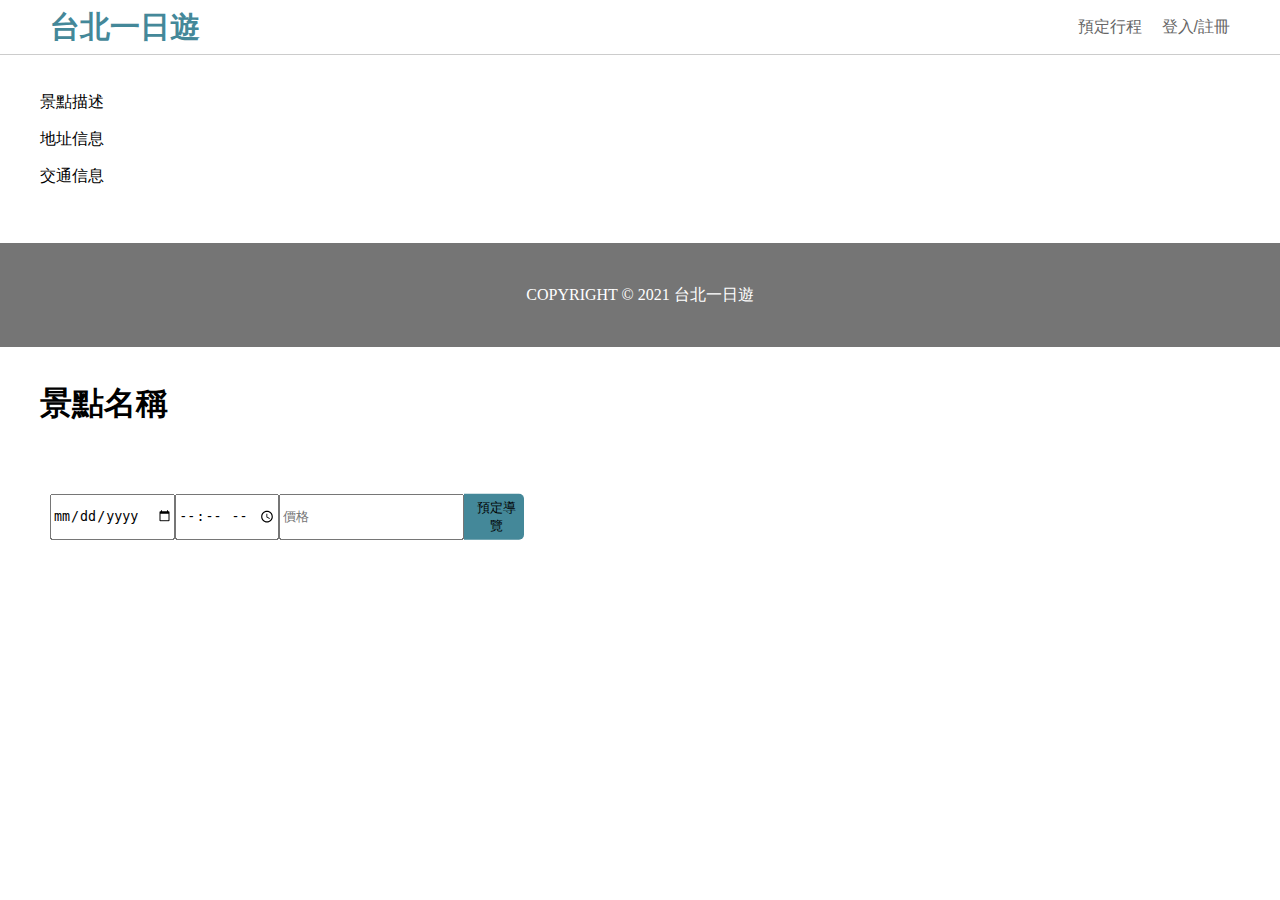
==== static/attraction copy.html @ 4d4f7e8d "Ｗeek3_1" ====
<!DOCTYPE html>
<html lang="en">
  <head>
    <meta charset="UTF-8" />
    <meta name="viewport" content="width=device-width, initial-scale=1.0" />
    <title>Attraction</title>
    <link rel="stylesheet" href="/static/CSS/styles.css" />
    <!-- 連結外部CSS檔案，用於樣式設定 -->
  </head>
  <body>
    <!-- 導航欄開始 -->
    <div class="navbar-wrapper">
      <div class="navbar">
        <a href="/" class="navbar-logo">台北一日遊</a>
        <div class="navbar-menu" id="navbarMenu">
          <a href="#Item1">預定行程</a>
          <a href="#Item2">登入/註冊</a>
        </div>
      </div>
    </div>
    <!-- 導航欄結束 -->

    <!-- 歡迎文本開始 -->
    <div class="welcome_attraction">
      <img src="IMAGE_URL" alt="Attraction Image" class="welcome-image" />
      <div class="welcome-center-content">
        <h1 id="attraction-name">景點名稱</h1>
        <h2 id="attraction-category-mrt">捷運站名 / Category</h2>
        <form id="booking-form">
          <input type="date" required />
          <input type="time" required />
          <input type="number" placeholder="價格" readonly />
          <button type="submit">預定導覽</button>
        </form>
      </div>
    </div>
    <!-- 歡迎文本結束 -->

    <!-- 主內容區開始 -->
    <hr />
    <!-- 灰色分隔線 -->

    <div class="main-content">
      <p id="attraction-description">景點描述</p>
      <p id="attraction-address">地址信息</p>
      <p id="attraction-transport">交通信息</p>
    </div>
    <!-- 主內容區結束 -->

    <!-- copyright開始 -->
    <div class="copyright">COPYRIGHT © 2021 台北一日遊</div>
    <!-- copyright結束 -->

    <script src="/static/js/script_attraction.js"></script>
    <!-- 引入外部JavaScript文件 -->
  </body>
</html>
---- static/CSS/styles.css ----
/* 瀏覽器的預設樣式有margin
    可以在CSS中為 <body> 標籤設定 margin: 0; 來移除這些邊距。
############################################################# */

html,
body {
  margin: 0;
  padding: 0;
}

/* 文本樣式 */
/* 共通的文本樣式 */
.text-bold {
  font-weight: bold;
}

.text-20px {
  font-size: 20px;
}

.text-40px {
  font-size: 40px;
}

/* 導航欄樣式
############################################################# */
.navbar-wrapper {
  position: fixed; /* 固定位置 */
  top: 0; /* 與頂部距離為 0 */
  left: 0; /* 從左邊開始 */
  width: 100%; /* 寬度佔據整個屏幕 */
  height: 54px; /* 高度固定 */
  background-color: #ffffff; /* 設定背景色 */
  z-index: 1000; /* 層次高於一般內容 */
  border-bottom: 1px solid #cccccc; /* 添加一條灰色底線 */
}

.navbar {
  position: fixed; /* 固定位置 */
  left: 50%; /* 左側設為50% */
  transform: translateX(-50%); /* X軸偏移-50%，確保準確居中 */
  display: flex; /* 使用 Flexbox 顯示彈性容器 */
  justify-content: space-between; /* 在容器內的元素間均勻分布空間 */
  background-color: #ffffff; /* 設定背景色 */
  overflow: hidden; /* 隱藏溢出部分 */
  align-items: center;
  position: fixed; /* 定位方式為固定位置 */
  top: 0; /* 與頂部距離為 0 */
  width: 100%; /* 寬度佔據整個屏幕 */
  max-width: 1200px; /* 最大寬度為1200px */
  height: 54px; /* 設定高度為 54px */
  margin: 0 auto; /* 水平邊距自動，使導覽列水平居中 */
  box-sizing: border-box; /* 盒模型設定 */
}

.navbar-logo {
  width: 150px; /* 固定寬度 */
  height: 34px; /* 固定高度 */
  font-family: "Noto Sans TC", sans-serif; /* 設定字體 */
  font-size: 30px; /* 設定字體大小 */
  font-weight: 700; /* 字體粗細，對應 weight 為 700 (Bold) */
  line-height: 34px; /* 行高 */
  text-align: left; /* 左對齊 */
  display: block; /* 使元素為塊級元素，可獨占一行 */
  padding: 0 10px; /* 左右內邊距，根據需要調整 */
}

.navbar a {
  font-family: "Noto Sans TC", sans-serif;
  font-size: 30px;
  font-weight: 700;
  line-height: 34px;
  color: #448899;
  width: 150px; /* 固定寬度 */
  height: 34px; /* 固定高度 */
  display: block;
  text-align: center;
  text-decoration: none; /* 移除文字下劃線 */
  text-align: center; /* 文字居中對齊 */
}

.navbar a:hover {
  background-color: #ddd; /* 滑鼠懸停時的背景色 */
  color: black; /* 文字顏色變為黑色 */
}

.navbar-menu {
  height: 34px; /* 固定高度 */
  display: flex; /* 使用Flex布局 */
  justify-content: space-between; /* 內部元素間距均勻分布 */
  width: auto; /* 寬度自適應內部內容 */
}

.navbar-menu a {
  color: #666666; /* 文字顏色為黑色 */
  font-size: 16px;
  font-weight: 500;
  line-height: 13.3px;
  text-align: left;
  text-decoration: none; /* 移除文字下劃線 */
  text-align: center; /* 文字居中對齊 */
  width: auto; /* 或者給一個固定值，看情況調整 */
  padding: 10px 10px; /* 上下padding為10px */
  display: block; /* 塊狀元素，占滿可用空間 */
  text-decoration: none; /* 移除底線 */
}

/* 歡迎文本樣式 
############################################################# */

.welcome {
  position: relative; /* 相對定位，用於定位內部元素 */
  height: 320px; /* 固定高度 */
  width: 100%; /* 寬度根據螢幕寬度變動 */
  background-image: url("/static/images/welcome.png"); /* 設定背景圖片 */
  background-size: cover; /* 覆蓋整個容器，保持原始比例 */
  background-position: top left; /* 背景圖片置中置上 */
  display: flex; /* 使用 Flexbox 以便於對內部文字進行排列 */
  align-items: center; /* 垂直置中 */
  justify-content: center; /* 水平置中 */
  color: white; /* 文字顏色設為白色 */
  overflow: hidden; /* 隱藏超出部分，用於裁剪 */
  margin-top: 54px; /* 上邊距為54px */
}

.welcome-center-content {
  position: absolute;
  top: 50%;
  left: 50%;
  transform: translate(-50%, -50%);
  width: 100%; /* 或其他適合的寬度 */
  max-width: 1200px; /* 不超過背景圖片的最大寬度 */
}

.welcome-center-content h2 {
  width: 100%; /* 寬度填滿父容器 */
  font-family: "Noto Sans TC";
  font-size: 28px;
  font-weight: 700;
  line-height: 24px;
  color: #ffffff; /* 白色文字 */
  margin-bottom: 20px; /* 與下方元素的間距 */
  padding-left: 10px;
}

.welcome-center-content p {
  font-family: "Noto Sans TC";
  font-size: 16px;
  line-height: 20px;
  color: #ffffff; /* 白色文字 */
  margin-bottom: 20px; /* 與下方元素的間距 */
  padding-left: 10px;
}

.welcome-center-content form {
  display: flex;
  gap: 0px; /* 搜索框與按鈕間的間隔 */
  padding-left: 10px;
}

.welcome-center-content input[type="text"] {
  width: 400px; /* 設定寬度為 400px */
  height: 46px; /* 設定高度為 46px */
  padding: 0 10px; /* 內部左右留空間 */
  border: none; /* 取消邊框 */
  outline: none; /* 點擊時無輪廓 */
  padding-left: 10px;
  border-radius: 5px 0 0 5px; /* 只在左侧设置圆角 */
  font-size: 16px;
}

.welcome-center-content button {
  width: 60px; /* 按鈕寬度為 60px */
  height: 46px; /* 按鈕高度為 46px */
  background-color: #448899; /* 按鈕背景顏色 */
  border: none; /* 取消邊框 */
  display: flex;
  justify-content: center;
  align-items: center;
  cursor: pointer; /* 鼠標樣式為指針 */
  border-radius: 0 5px 5px 0; /* 只在右側設置圓角 */
  padding-left: 10px;
}

.welcome-center-content button img {
  width: 30px; /* 圖標大小 */
  height: 30px;
}

/* mrt樣式
############################################################# */

.mrt-stations-wrapper {
  max-width: 1200px;
  width: 100%;
  height: auto; /* 這裡使用 auto 以適應內部高度 */
  margin: 0 auto;
  display: flex;
  justify-content: center;
  align-items: center;
  box-sizing: border-box;
  background: #ffffff;
}

.mrt-stations {
  display: flex;
  overflow-x: scroll; /* 允許水平滾動 */
  white-space: nowrap; /* 防止換行 單行顯示 */
  max-width: 100%;
  flex-grow: 1; /* 允許元素填充剩餘空間 */
  height: 50px;
  padding: 0 10px 20px 10px; /* 上0px，左右10px，下20px */

  align-items: center; /* 垂直居中 */
  overflow: hidden; /* 隱藏滾動條 */
  scroll-behavior: smooth; /* 添加平滑滾動效果 */
}

.mrt-station {
  cursor: pointer;
  align-items: center; /* 垂直居中 */
  margin-right: 10px;
  flex: 0 0 auto;
  padding: 5px 15px;
  margin-right: 10px; /* 根據需要調整間距 */
  background-color: #ffffff;
  color: #666666; /* 文字顏色為灰 */
  border-radius: 5px; /* 圓角邊框 */
  font-family: "Noto Sans TC", sans-serif;
  font-size: 16px;
  line-height: 24px;
  text-align: center;
  cursor: pointer;
  transition: background-color 0.3s ease; /* 背景色平滑過度 */
  transition: transform 0.3s ease-out; /* 添加過度效果使元素變形更平滑 */
}

.mrt-station:hover,
.mrt-station:active {
  background-color: #ffffff;
  color: #000000; /* 鼠標懸停或者點擊的顏色變為黑色 */
}

.arrow {
  cursor: pointer;
  top: 0; /* 置頂 */
  user-select: none;
  width: 47px;
  height: 50px;
  display: flex;
}

.arrow img {
  width: 32px;
  height: 32px;
  opacity: 0.5; /* 未懸停時的透明度為 50% */
  transition: opacity 0.3s ease; /* 平滑過渡效果 */
  vertical-align: top; /* 讓圖片對齊頂部 */
}

.arrow:hover img {
  opacity: 1; /* 懸停時恢復原始透明度，顯示為原始黑色 */
}
.arrow.right {
  padding: 9px 15px 9px 0px;
}

.arrow.right img {
  transform: scaleX(-1);
}

.arrow.left {
  padding: 9px 0px 9px 15px;
}

/* attraction樣式
############################################################# */

/* 景點卡片 */
.attraction-card {
  border-radius: 5px;
  border: 1px solid #ccc;
  box-shadow: 0 2px 5px rgba(0, 0, 0, 0.1);
  overflow: hidden; /* 隐藏溢出的内容 */
  position: relative;
  background-color: #ffffff;
}

.image-overlay-wrapper {
  position: relative;
  width: 100%; /* 容器寬度和父元件一樣 */
  height: 197px; /* 根據圖片容器的高度設定 */
}

.attraction-image-container {
  width: 100%;
  height: 197px; /* 高度固定為197px */
  overflow: hidden;
  position: relative;
  display: flex;
  justify-content: center;
  align-items: center;
  position: absolute;
  top: 0;
  left: 0;
  right: 0;
  bottom: 0;
  display: flex;
  overflow: hidden;
}

.attraction-image {
  width: auto;
  height: 100%; /* 確保圖片高度始終填滿容器 */
  min-width: 100%; /* 確保圖片最小寬度至少與容器一樣寬 */
  object-fit: cover; /* 圖片保持寬高比 */
  object-position: center; /* 圖片始終居中 */
}

.overlay {
  position: absolute;
  width: 100%;
  height: 40px;
  background-color: rgba(0, 0, 0, 0.5);
  color: white;
  display: flex;
  align-items: center;
  justify-content: center;
  position: absolute; /* 絕對定位 */
  bottom: 0; /* 定位到容器底部 */
  left: 0; /* 定位到容器左邊 */
  width: 100%; /* 擴展到整個容器寬度 */
  padding: 10px; /* 適當的內邊距 */
  box-sizing: border-box; /* 盒模型設定 */
  left: 0;
}

.attraction-name-overlay {
  text-align: center; /* 文本居中對齊 */
  font-size: 16px; /* 字體大小 */
  font-weight: bold; /* 粗體 */
  white-space: nowrap; /* 不換行 */
  overflow: hidden; /* 隱藏溢出的內容 */
  text-overflow: ellipsis; /* 顯示省略符號 */
  width: 100%; /* 寬度設定為 100%，確保滿足容器寬度 */
}

.attraction-info {
  display: flex;
  justify-content: space-between;
  background-color: #fff;
  padding: 10px;
}

/* 文字樣式 */
.attraction-info p {
  margin: 0; /* 移除邊距 */
  font-size: 16px; /* 字體大小 */
  line-height: 20px; /* 行高 */
  color: #333; /* 字體顏色 */
  display: flex;
  justify-content: space-between; /* 兩端對齊 */
  padding: 10px;
  background-color: #fff;
  border-radius: 0 0 5px 5px; /* 下方圓角 */
}

.attraction-name-overlay {
  text-align: left; /* 文本向左對齊 */
  width: 100%; /* 讓容器填滿 .overlay */
}

.attraction-category,
.attraction-mrt {
  color: #555;
  margin-bottom: 5px;
}

.attraction-name {
  font-size: 18px;
  font-weight: bold;
  margin-bottom: 10px;
}

.attraction-mrt {
  flex-grow: 1; /* 捷運站資訊向左對齊 */
  text-align: left;
  font-size: 14px;
  color: #555;
}

.attraction-category {
  flex-grow: 1; /* 類別資訊向右對齊 */
  text-align: right;
  font-size: 14px;
  color: #555;
}

.attraction-link,
.attraction-link:visited {
  /* 直接目標 <a> 標籤 */
  text-decoration: none; /* 移除連結底線 */
  color: inherit; /* 繼承父元素的文字顏色，保持顏色一致 */
}

/* 版權信息樣式 */
.copyright {
  width: 100%; /* 設定寬度為螢幕寬度 */
  height: 104px; /* 固定高度 */
  background-color: #757575; /* 底色 */
  color: white; /* 文字顏色為白色 */
  text-align: center; /* 文字置中 */
  display: flex; /* 使用Flexbox布局 */
  justify-content: center; /* 水平居中 */
  align-items: center; /* 垂直居中 */
  box-sizing: border-box; /* 盒模型設定為border-box，內邊距不影響寬高計算 */
}

/* 基本样式 */
.main-content {
  padding: 40px 0; /* 上下40px內邊距，左右無需特定 */
  width: 100%;
  max-width: 1200px;
  margin: 0 auto; /* 居中 */
}

#mrt-list {
  padding: 15px;
  display: grid;
  max-width: 1200px;
  gap: 40px; /* 统一设置间距为 40px */
  justify-content: center; /* 新增此行以水平置中 */
}

/* 大螢幕 */
@media (min-width: 1200px) {
  #mrt-list {
    grid-template-columns: repeat(4, 1fr); /* 每行顯示 4 个元素 */
  }

  .attraction-image-container {
    height: 197px;
    overflow: hidden;
    width: 100%;
  }
}

/* 中螢幕 */
@media (min-width: 600px) and (max-width: 1199px) {
  .main-content {
    width: 95%;
  }
  #mrt-list {
    grid-template-columns: repeat(2, 1fr); /* 每行顯示 2 个元素 */
  }

  .image-overlay-wrapper {
    position: relative;
    width: 100%; /* 容器寬度和父元件一樣 */
    height: 235px; /* 根據圖片容器的高度設定 */
  }

  .attraction-image-container {
    height: 235px;
    overflow: hidden;
    width: 100%;
  }
  .attraction-card {
    height: 280px; /* 根據圖片容器的高度設定 */
  }
}

/* 小螢幕 */
@media (min-width: 360px) and (max-width: 599px) {
  .main-content {
    width: 95%;
  }
  #mrt-list {
    grid-template-columns: repeat(1, 1fr); /* 每行顯示 1 个元素 */
  }
  .image-overlay-wrapper {
    position: relative;
    width: 100%; /* 容器寬度和父元件一樣 */
    height: 235px; /* 根據圖片容器的高度設定 */
  }

  .attraction-image-container {
    height: 235px;
    overflow: hidden;
    width: 100%;
  }

  .attraction-card {
    height: 280px; /* 根據圖片容器的高度設定 */
  }
}
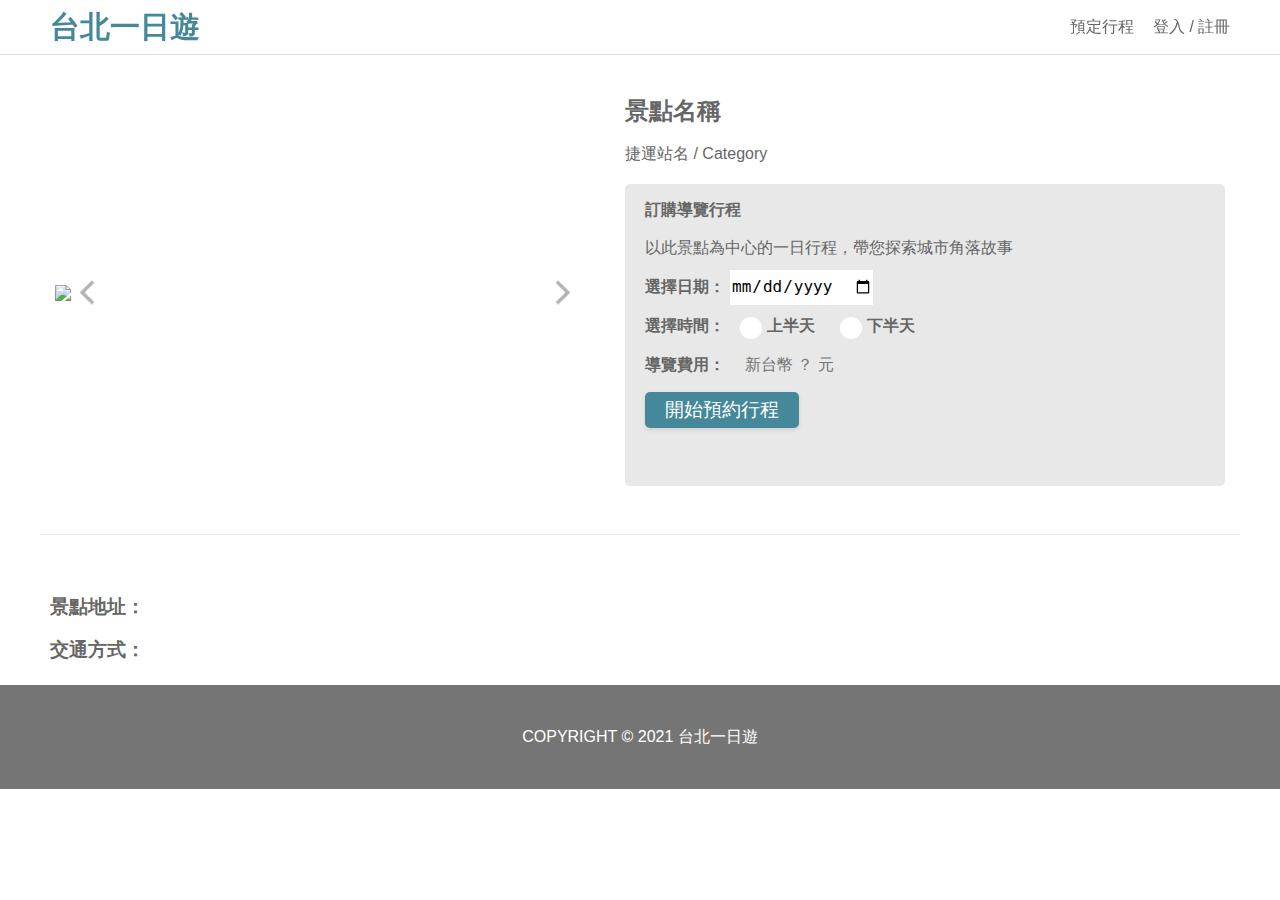
==== commit bd705684: "Ｗeek4_5" ====
--- a/static/attraction copy.html
+++ b/static/attraction copy.html
@@ -5,53 +5,163 @@
     <meta name="viewport" content="width=device-width, initial-scale=1.0" />
     <title>Attraction</title>
     <link rel="stylesheet" href="/static/CSS/styles.css" />
-    <!-- 連結外部CSS檔案，用於樣式設定 -->
+    <script src="/static/js/login_functions.js" defer></script>
+    <script src="/static/js/script_attraction.js" defer></script>
   </head>
   <body>
     <!-- 導航欄開始 -->
     <div class="navbar-wrapper">
-      <div class="navbar">
+      <div class="navbar-content">
         <a href="/" class="navbar-logo">台北一日遊</a>
-        <div class="navbar-menu" id="navbarMenu">
+        <div class="navbar-menu-content">
           <a href="#Item1">預定行程</a>
-          <a href="#Item2">登入/註冊</a>
+          <a href="#Item2" id="loginRegisterLink">登入 / 註冊</a>
+          <a href="#Item2" id="logoutLink" style="display: none">登出系統</a>
         </div>
       </div>
     </div>
     <!-- 導航欄結束 -->
 
-    <!-- 歡迎文本開始 -->
-    <div class="welcome_attraction">
-      <img src="IMAGE_URL" alt="Attraction Image" class="welcome-image" />
-      <div class="welcome-center-content">
-        <h1 id="attraction-name">景點名稱</h1>
-        <h2 id="attraction-category-mrt">捷運站名 / Category</h2>
-        <form id="booking-form">
-          <input type="date" required />
-          <input type="time" required />
-          <input type="number" placeholder="價格" readonly />
-          <button type="submit">預定導覽</button>
-        </form>
+    <!-- 模態窗口 -->
+    <div id="myModal" class="modal">
+      <div class="modal-container">
+        <div class="modal-header"></div>
+        <div class="modal-content">
+          <div class="modal-body">
+            <span class="close">&times;</span>
+            <form id="loginForm">
+              <h2>登入會員帳號</h2>
+              <input
+                type="text"
+                id="loginEmail"
+                name="email"
+                placeholder="輸入電子郵件"
+              />
+              <input
+                type="password"
+                id="loginPassword"
+                name="password"
+                placeholder="輸入密碼"
+              />
+              <button type="button" onclick="login()">登入帳戶</button>
+              <p id="loginSuccess" class="success"></p>
+              <p id="loginError" class="error"></p>
+
+              <button type="button" class="register" onclick="showRegister()">
+                還沒有帳戶？點此註冊
+              </button>
+            </form>
+            <form id="registerForm" style="display: none">
+              <h2>註冊會員帳號</h2>
+              <input
+                type="text"
+                id="registerName"
+                name="name"
+                placeholder="輸入姓名"
+              />
+              <input
+                type="text"
+                id="registerEmail"
+                name="email"
+                placeholder="輸入電子郵件"
+              />
+              <input
+                type="password"
+                id="registerPassword"
+                name="password"
+                placeholder="輸入密碼"
+              />
+              <button type="button" onclick="register()">註冊新帳戶</button>
+              <p id="registerError" class="error"></p>
+              <button type="button" class="login" onclick="showLogin()">
+                已經有帳戶了？點此登入
+              </button>
+            </form>
+          </div>
+        </div>
       </div>
     </div>
-    <!-- 歡迎文本結束 -->
 
-    <!-- 主內容區開始 -->
-    <hr />
-    <!-- 灰色分隔線 -->
+    <div class="main-wrapper">
+      <div class="welcome-attraction-wrapper">
+        <div class="image-slider-wrapper">
+          <button id="prev-button">
+            <img src="/static/images/btn_leftArrow.png" alt="Previous" />
+          </button>
+          <div class="image-container">
+            <img src="" alt="Attraction Image" class="welcome-image" />
+          </div>
+          <button id="next-button">
+            <img src="/static/images/btn_rightArrow.png" alt="Next" />
+          </button>
+          <div id="image-indicators"></div>
+        </div>
+        <div class="welcome-text-content">
+          <div class="welcome-attraction">
+            <h2 id="attraction-name">景點名稱</h2>
+          </div>
+          <div class="welcome-category-mrt">
+            <h2 id="attraction-category-mrt">捷運站名 / Category</h2>
+          </div>
 
-    <div class="main-content">
-      <p id="attraction-description">景點描述</p>
-      <p id="attraction-address">地址信息</p>
-      <p id="attraction-transport">交通信息</p>
+          <div class="welcome-guidedtours">
+            <div class="welcome-guidedtours-text1">訂購導覽行程</div>
+            <div class="welcome-guidedtours-text2">
+              以此景點為中心的一日行程，帶您探索城市角落故事
+            </div>
+            <div class="welcome-guidedtours-date">
+              <label for="date">選擇日期：</label>
+              <input type="date" id="date" placeholder="yyyy/mm/dd" required />
+            </div>
+            <div class="welcome-guidedtours-time">
+              <div class="time-label">選擇時間：</div>
+              <div class="time-option">
+                <input
+                  type="radio"
+                  id="morning"
+                  name="time-slot"
+                  value="morning"
+                />
+                <label for="morning">上半天</label>
+              </div>
+              <div class="time-option">
+                <input
+                  type="radio"
+                  id="afternoon"
+                  name="time-slot"
+                  value="afternoon"
+                />
+                <label for="afternoon">下半天</label>
+              </div>
+            </div>
+
+            <div class="welcome-guidedtours-charge">
+              <label for="price">導覽費用：</label>
+              <input
+                type="text"
+                id="price"
+                placeholder="新台幣 ？ 元"
+                readonly
+              />
+            </div>
+            <div class="welcome-guidedtours-reserve">
+              <button type="submit">開始預約行程</button>
+            </div>
+          </div>
+        </div>
+      </div>
+      <hr />
+
+      <div class="attraction-details">
+        <div class="attraction-description"></div>
+        <h3>景點地址：</h3>
+        <div class="attraction-address"></div>
+        <h3>交通方式：</h3>
+        <div class="attraction-transport"></div>
+      </div>
     </div>
-    <!-- 主內容區結束 -->
-
     <!-- copyright開始 -->
     <div class="copyright">COPYRIGHT © 2021 台北一日遊</div>
     <!-- copyright結束 -->
-
-    <script src="/static/js/script_attraction.js"></script>
-    <!-- 引入外部JavaScript文件 -->
   </body>
 </html>
--- a/static/CSS/styles.css
+++ b/static/CSS/styles.css
@@ -6,20 +6,10 @@
 body {
   margin: 0;
   padding: 0;
-}
-
-/* 文本樣式 */
-/* 共通的文本樣式 */
-.text-bold {
-  font-weight: bold;
-}
-
-.text-20px {
-  font-size: 20px;
-}
-
-.text-40px {
-  font-size: 40px;
+  box-sizing: border-box; /* 使用border-box盒模型 */
+  font-family: "Noto Sans TC", sans-serif;
+  display: flex;
+  flex-direction: column;
 }
 
 /* 導航欄樣式
@@ -27,80 +17,78 @@
 .navbar-wrapper {
   position: fixed; /* 固定位置 */
   top: 0; /* 與頂部距離為 0 */
-  left: 0; /* 從左邊開始 */
   width: 100%; /* 寬度佔據整個屏幕 */
   height: 54px; /* 高度固定 */
+  z-index: 1000; /* 層次高於一般內容 */
+
   background-color: #ffffff; /* 設定背景色 */
-  z-index: 1000; /* 層次高於一般內容 */
-  border-bottom: 1px solid #cccccc; /* 添加一條灰色底線 */
-}
-
-.navbar {
+  overflow: hidden; /* 隱藏溢出部分 */
+  border-bottom: 1px solid #ddd; /* 設置底部邊框為1像素實線，顏色為淺灰色 */
+}
+
+.navbar-content {
   position: fixed; /* 固定位置 */
+
+  width: 100%; /* 寬度佔據整個屏幕 */
+  height: 54px; /* 設定高度為 54px */
+  max-width: 1200px; /* 最大寬度為1200px */
   left: 50%; /* 左側設為50% */
   transform: translateX(-50%); /* X軸偏移-50%，確保準確居中 */
+
   display: flex; /* 使用 Flexbox 顯示彈性容器 */
   justify-content: space-between; /* 在容器內的元素間均勻分布空間 */
-  background-color: #ffffff; /* 設定背景色 */
-  overflow: hidden; /* 隱藏溢出部分 */
   align-items: center;
-  position: fixed; /* 定位方式為固定位置 */
-  top: 0; /* 與頂部距離為 0 */
-  width: 100%; /* 寬度佔據整個屏幕 */
-  max-width: 1200px; /* 最大寬度為1200px */
-  height: 54px; /* 設定高度為 54px */
-  margin: 0 auto; /* 水平邊距自動，使導覽列水平居中 */
-  box-sizing: border-box; /* 盒模型設定 */
+}
+
+.navbar-content a {
+  width: 150px; /* 固定寬度 */
+  height: 34px; /* 固定高度 */
+  line-height: 34px;
+  text-decoration: none; /* 移除文字下劃線 */
+  text-align: center; /* 文字居中對齊 */
+
+  font-size: 30px;
+  font-weight: 700;
+  color: #448899;
+}
+
+.navbar-content a:hover {
+  color: black; /* 文字顏色變為黑色 */
 }
 
 .navbar-logo {
   width: 150px; /* 固定寬度 */
   height: 34px; /* 固定高度 */
-  font-family: "Noto Sans TC", sans-serif; /* 設定字體 */
+  display: block; /* 使元素為塊級元素，可獨占一行 */
+  padding: 0 10px; /* 左右內邊距，根據需要調整 */
+
   font-size: 30px; /* 設定字體大小 */
   font-weight: 700; /* 字體粗細，對應 weight 為 700 (Bold) */
   line-height: 34px; /* 行高 */
   text-align: left; /* 左對齊 */
-  display: block; /* 使元素為塊級元素，可獨占一行 */
-  padding: 0 10px; /* 左右內邊距，根據需要調整 */
-}
-
-.navbar a {
-  font-family: "Noto Sans TC", sans-serif;
-  font-size: 30px;
-  font-weight: 700;
-  line-height: 34px;
-  color: #448899;
-  width: 150px; /* 固定寬度 */
-  height: 34px; /* 固定高度 */
-  display: block;
-  text-align: center;
-  text-decoration: none; /* 移除文字下劃線 */
-  text-align: center; /* 文字居中對齊 */
-}
-
-.navbar a:hover {
-  background-color: #ddd; /* 滑鼠懸停時的背景色 */
-  color: black; /* 文字顏色變為黑色 */
-}
-
-.navbar-menu {
+}
+
+.navbar-menu-content {
+  width: 175px;
   height: 34px; /* 固定高度 */
   display: flex; /* 使用Flex布局 */
   justify-content: space-between; /* 內部元素間距均勻分布 */
   width: auto; /* 寬度自適應內部內容 */
 }
 
-.navbar-menu a {
+.navbar-menu-content a {
+  line-height: 13.3px;
+  width: auto; /* 或者給一個固定值，看情況調整 */
+  padding-top: 10px; /* 上下padding為10px */
+  padding-bottom: 10px; /* 上下padding為10px */
+  padding-right: 9.5px; /* 上下padding為10px */
+  padding-left: 9.5px; /* 上下padding為10px */
   color: #666666; /* 文字顏色為黑色 */
   font-size: 16px;
   font-weight: 500;
-  line-height: 13.3px;
   text-align: left;
   text-decoration: none; /* 移除文字下劃線 */
   text-align: center; /* 文字居中對齊 */
-  width: auto; /* 或者給一個固定值，看情況調整 */
-  padding: 10px 10px; /* 上下padding為10px */
   display: block; /* 塊狀元素，占滿可用空間 */
   text-decoration: none; /* 移除底線 */
 }
@@ -226,7 +214,6 @@
   background-color: #ffffff;
   color: #666666; /* 文字顏色為灰 */
   border-radius: 5px; /* 圓角邊框 */
-  font-family: "Noto Sans TC", sans-serif;
   font-size: 16px;
   line-height: 24px;
   text-align: center;
@@ -403,7 +390,8 @@
   color: inherit; /* 繼承父元素的文字顏色，保持顏色一致 */
 }
 
-/* 版權信息樣式 */
+/* 版權信息樣式 
+############################################################# */
 .copyright {
   width: 100%; /* 設定寬度為螢幕寬度 */
   height: 104px; /* 固定高度 */
@@ -413,7 +401,6 @@
   display: flex; /* 使用Flexbox布局 */
   justify-content: center; /* 水平居中 */
   align-items: center; /* 垂直居中 */
-  box-sizing: border-box; /* 盒模型設定為border-box，內邊距不影響寬高計算 */
 }
 
 /* 基本样式 */
@@ -432,6 +419,434 @@
   justify-content: center; /* 新增此行以水平置中 */
 }
 
+/* attraction.html
+#############################################################
+############################################################# */
+.main-wrapper {
+  position: relative; /* 固定位置 */
+  width: 100%; /* 寬度佔據整個屏幕 */
+  max-width: 1200px; /* 最大寬度為1200px */
+  left: 50%; /* 左側設為50% */
+  transform: translateX(-50%); /* X軸偏移-50%，確保準確居中 */
+  flex: 1 0 auto; /* 讓主容器自動填滿除 footer 外的空間 */
+  padding-bottom: 104px;
+  display: flex; /* 使用 Flexbox */
+  flex-wrap: wrap; /* 允許元素換行 */
+  justify-content: space-between; /* 元素在容器中平均分布 */
+}
+/* 景點圖片
+############################################################# */
+.image-slider-wrapper {
+  position: relative;
+  width: 540px;
+  height: 400px; /* 調整為實際需要的高度 */
+  border-radius: 5px; /* 下方圓角 */
+  overflow: hidden; /* 隱藏超出部分，用於裁剪 */
+}
+
+.image-container {
+  width: 100%;
+  height: 100%;
+  display: flex;
+  align-items: center; /* 垂直置中 */
+  justify-content: left; /* 水平置中 */
+}
+
+.welcome-image {
+  height: auto; /* 高度自動 */
+  width: 600px; /* 寬度自動 */
+  align-items: center; /* 垂直置中 */
+  justify-content: center; /* 水平置中 */
+}
+
+#prev-button,
+#next-button {
+  position: absolute;
+  top: 50%;
+  transform: translateY(-50%);
+  background: none;
+  border: none;
+}
+
+#prev-button {
+  left: 10px;
+}
+#next-button {
+  right: 10px;
+}
+
+#prev-button img,
+#next-button img {
+  width: 36px;
+  height: 36px;
+  opacity: 0.5;
+}
+
+#image-indicators {
+  position: absolute;
+  bottom: 10px;
+  width: 100%;
+  text-align: center;
+}
+
+.image-indicator {
+  display: inline-block;
+  width: 12px;
+  height: 12px;
+  background-color: rgba(255, 255, 255, 0.5);
+  margin: 0 6px;
+  border-radius: 50%;
+}
+
+.active-indicator {
+  width: 10px;
+  height: 10px;
+  background-color: rgba(0, 0, 0, 0.5);
+  border: 1px solid #ffffff;
+}
+
+/* 景點名稱與導覽行程
+############################################################# */
+
+.welcome-attraction-wrapper {
+  position: relative; /* 相對定位，用於定位內部元素 */
+  width: 1200px;
+  justify-content: center;
+  padding-left: 15px; /* 左側內邊距設為 15px */
+  display: flex; /* 使用 Flexbox 以便於對內部文字進行排列 */
+  align-items: center; /* 垂直置中 */
+  justify-content: left; /* 水平置中 */
+  color: white; /* 文字顏色設為白色 */
+  overflow: hidden; /* 隱藏超出部分，用於裁剪 */
+  margin-top: 94px; /* 上邊距為94px */
+
+  left: 50%; /* 左側設為50% */
+  transform: translateX(-50%); /* X軸偏移-50%，確保準確居中 */
+}
+
+.welcome-images-content {
+  width: 540px;
+  height: 406px;
+  overflow: hidden;
+}
+
+.welcome-text-content {
+  width: 600px;
+  height: 400px;
+
+  margin-left: 30px; /* 左側外邊距設為 30px */
+  color: #666666; /* 文字顏色設為白色 */
+}
+
+.welcome-attraction {
+  width: 600px;
+  height: 33px;
+
+  margin-bottom: 15px; /* 左側外邊距設為 30px */
+}
+.welcome-attraction h2 {
+  margin-top: 0; /* 移除上邊距 */
+  display: flex;
+  align-items: center; /* 垂直居中 */
+
+  font-size: 24px;
+  font-weight: 700;
+  line-height: 24px;
+
+  width: 600px;
+  height: 33px;
+  color: #666666; /* 文字顏色設為白色 */
+}
+
+.welcome-category-mrt {
+  display: flex; /* 啟用 Flexbox */
+  align-items: center; /* 垂直置中 */
+  justify-content: flex-start; /* 水平置左 */
+  width: 600px;
+  height: 22px;
+  margin-bottom: 20px; /* 左側外邊距設為 30px */
+}
+
+.welcome-category-mrt h2 {
+  display: flex;
+  align-items: center; /* 垂直居中 */
+  margin-top: 0; /* 移除上邊距 */
+  font-size: 16px;
+  font-weight: 400;
+  line-height: 13.3px;
+  text-align: left;
+  width: 600px;
+  height: 22px;
+  color: #666666; /* 文字顏色設為白色 */
+  opacity: 1; /* 完全不透明 */
+  margin-top: 15px; /* 與上一元素間距為15px */
+}
+
+.welcome-guidedtours {
+  width: 600px;
+  height: 302px;
+  background-color: #e8e8e8;
+  border-radius: 5px;
+}
+
+.welcome-guidedtours-text1 {
+  padding-top: 15px;
+  display: flex;
+  align-items: center; /* 垂直居中 */
+  height: 100px; /* 設置適當的高度 */
+  height: 22px;
+  font-size: 16px;
+  font-weight: 700;
+  line-height: 13.3px;
+  text-align: left;
+  margin: 15px 20px 15px 20px; /* 上 右 下 左 */
+  color: #666666;
+}
+.welcome-guidedtours-text2 {
+  display: flex;
+  align-items: center; /* 垂直居中 */
+  font-size: 16px;
+  font-weight: 400;
+  line-height: 13.3px;
+  text-align: left;
+  width: 560px;
+  height: 24px;
+  color: #666666;
+  margin: 0px 20px 15px 20px; /* 上 右 下 左 */
+}
+
+.welcome-guidedtours-date {
+  display: flex;
+  align-items: center; /* 垂直居中 */
+  font-size: 16px;
+  font-weight: 700;
+  line-height: 13.3px;
+  text-align: left;
+  width: 560px;
+  height: 24px;
+  color: #666666;
+  margin: 0px 20px 15px 20px; /* 上 右 下 左 */
+}
+
+.welcome-guidedtours-time {
+  display: flex;
+  align-items: center; /* 垂直居中 */
+  font-size: 16px;
+  font-weight: 700;
+  line-height: 13.3px;
+  text-align: left;
+  width: 560px;
+  height: 24px;
+  color: #666666;
+  margin: 0px 20px 15px 20px; /* 上 右 下 左 */
+}
+
+.welcome-guidedtours-charge {
+  display: flex;
+  align-items: center; /* 垂直居中 */
+  font-size: 16px;
+  font-weight: 700;
+  line-height: 13.3px;
+  text-align: left;
+  width: 250px; /* 確保容器寬度足夠 */
+  height: 24px;
+  color: #666666;
+  margin: 0px 20px 15px 20px; /* 上 右 下 左 */
+  display: flex; /* 啟用 Flexbox */
+  justify-content: center; /* 水平居中 */
+  align-items: center; /* 垂直居中 */
+  white-space: nowrap; /* 防止子元素換行 */
+}
+
+.welcome-guidedtours-charge input[type="text"] {
+  font-weight: 400;
+  width: 108px; /* 自適應內容寬度 */
+  padding: 0 10px; /* 小內邊距增加視覺空間 */
+  border: none; /* 移除邊框 */
+  background: transparent; /* 背景透明 */
+  color: inherit; /* 繼承父元素顏色 */
+  outline: none; /* 移除焦點輪廓 */
+}
+
+.welcome-guidedtours-charge label {
+  margin-right: 10px; /* 標籤與輸入框之間的間隙 */
+}
+
+.welcome-guidedtours-reserve {
+  width: 154px;
+  height: 36px;
+}
+.welcome-guidedtours-reserve button {
+  display: flex;
+  justify-content: center; /* 水平居中 */
+  align-items: center; /* 垂直居中 */
+  width: 154px;
+  height: 36px;
+  background-color: #448899; /* 按鈕背景色為淺藍色 */
+  color: white;
+  border-radius: 5px; /* 圓角 */
+  font-size: 19px;
+  font-weight: 400;
+  border: none; /* 去掉邊框 */
+  padding: 0; /* 移除內邊距，因為flex會處理對齊 */
+  cursor: pointer;
+  transition: background-color 0.3s; /* 背景色變化的過渡效果 */
+  box-shadow: 0 2px 4px rgba(0, 0, 0, 0.1); /* 輕微的陰影 */
+  margin: 0px 20px 15px 20px; /* 上 右 下 左 */
+}
+
+.welcome-guidedtours-reserve button:hover {
+  background-color: #365d94; /* 滑鼠懸停時變更背景色 */
+}
+
+input[type="date"] {
+  display: flex;
+  justify-content: center; /* 水平居中 */
+  width: 193px;
+  height: 35px;
+  background-color: #fff;
+  border: none; /* 去掉邊框 */
+
+  font-size: 16px; /* 設定字體大小為 16 像素 */
+  font-weight: 400; /* 字體重量設為 400 (normal) */
+  line-height: 13.3px; /* 行高設定為 13.3 像素 */
+  text-align: left; /* 文字對齊方式設為左對齊 */
+  width: auto; /* 寬度自動，根據內容調整 */
+
+  margin: 0px 0px 0px 5px; /* 上 右 下 左 */
+  background-color: #ffffff; /* 背景顏色設為白色 */
+  color: #000000; /* 文字顏色設為深灰色 */
+}
+
+#price {
+  font-size: 16px;
+  font-weight: 400;
+  line-height: 13.3px;
+  background-color: #e8e8e8; /* 淺灰色背景 */
+  color: #666666; /* 深灰色文字 */
+  border: none; /* 移除邊框 */
+  padding: 10px; /* 增加內邊距 */
+  width: 100%; /* 完整寬度 */
+  box-sizing: border-box; /* 包括邊框和內邊距在內的寬度計算 */
+}
+
+/* 調整標籤文字的樣式 */
+label {
+  font-size: 16px;
+  font-weight: 400;
+  line-height: 13.3px;
+  color: #333; /* 文字顏色 */
+}
+
+/* 標籤和勾選框的水平排列 */
+label,
+input[type="radio"] {
+  display: inline-block;
+  vertical-align: middle;
+}
+
+.welcome-guidedtours-time {
+  display: flex;
+  align-items: center;
+}
+
+.time-label {
+  font-size: 16px;
+  margin-right: 10px; /* 距離右側的勾選框保持一定的空間 */
+}
+
+.time-option {
+  display: flex;
+  align-items: center;
+  margin-right: 20px; /* 每個時間選項之間的間距 */
+}
+
+input[type="radio"] {
+  appearance: none;
+  -webkit-appearance: none;
+  width: 22px;
+  height: 22px;
+
+  border-radius: 50%;
+  margin-right: 5px; /* 與標籤的間距 */
+  background-color: white;
+  cursor: pointer;
+}
+
+/* 勾選時的樣式 */
+input[type="radio"]:checked {
+  background-color: #007bff; /* 藍色背景 */
+  border: 2px solid #fff; /* 白色邊框 */
+}
+
+label {
+  cursor: pointer;
+}
+
+.welcome-guidedtours label {
+  font-size: 16px;
+  font-weight: 700;
+  line-height: 13.3px;
+  text-align: left;
+  color: #666666;
+}
+
+/* 景點介紹
+############################################################# */
+hr {
+  position: relative; /* 相對定位，用於定位內部元素 */
+  left: 50%; /* 左側設為50% */
+  transform: translateX(-50%); /* X軸偏移-50%，確保準確居中 */
+
+  top: 40px; /* 距離其父元素頂部的距離 */
+
+  width: 1200px; /* 寬度 */
+  height: 0px; /* 高度設為0，因為線條不需要高度 */
+  border: none; /* 移除默認邊框 */
+  border-top: 1px solid #e8e8e8; /* 設置上邊框，灰色 */
+  opacity: 1; /* 可視性 */
+  margin: 0px; /* 移除邊距 */
+  z-index: 1000; /* 層次高於一般內容 */
+}
+
+.attraction-details {
+  overflow: auto;
+  top: 80px; /* 距離其父元素頂部的距離 */
+  position: relative; /* 相對定位，用於定位內部元素 */
+  width: 1200px;
+  padding-left: 10px; /* 左側內邊距設為 15px */
+  padding-right: 10px; /* 左側內邊距設為 15px */
+  display: block; /* 移除 Flexbox，使用預設的 block 佈局 */
+  color: #666666;
+  left: 50%; /* 左側設為50% */
+  transform: translateX(-50%); /* X軸偏移-50%，確保準確居中 */
+  z-index: 1000; /* 層次高於一般內容 */
+  font-family: "Noto Sans TC", sans-serif; /* 使用 Noto Sans TC 字體 */
+  font-size: 16px; /* 字體大小設定為 16px */
+  font-weight: 400; /* 字體粗細設定為常規 400 */
+  line-height: 23.17px; /* 行高設定為 23.17px */
+  text-align: left; /* 文字對齊方式設為左對齊 */
+}
+
+.attraction-description {
+  margin-bottom: 20px; /* 給描述部分添加下間距 20px */
+}
+
+.attraction-address {
+  margin-bottom: 20px; /* 給地址部分添加下間距 20px */
+}
+
+h3 + .attraction-address,
+h3 + .attraction-transport {
+  margin-top: 0; /* 移除 h3 標籤與相鄰 div 之間的上間距 */
+}
+
+.attraction-details h3 {
+  font-weight: bold;
+  margin: 0;
+  padding-bottom: 0;
+}
+
 /* 大螢幕 */
 @media (min-width: 1200px) {
   #mrt-list {
@@ -443,6 +858,12 @@
     overflow: hidden;
     width: 100%;
   }
+
+  .welcome-guidedtours-text2 {
+    white-space: nowrap; /* 不允許換行 */
+    overflow: hidden; /* 隱藏溢出部分 */
+    text-overflow: ellipsis; /* 溢出顯示省略符號 */
+  }
 }
 
 /* 中螢幕 */
@@ -468,10 +889,96 @@
   .attraction-card {
     height: 280px; /* 根據圖片容器的高度設定 */
   }
+  /* attraction.html */
+  .main-wrapper {
+    left: 0%; /* 左側設為50% */
+    transform: translateX(-0%); /* X軸偏移-50%，確保準確居中 */
+    position: static; /* 移除 relative 定位 */
+    width: 100%; /* 寬度為 100% */
+    max-width: none; /* 移除最大寬度限制 */
+    margin: 0 auto; /* 水平居中 */
+    padding-bottom: 104px;
+    padding-right: 0px;
+    padding-left: 0px;
+  }
+
+  .welcome-attraction-wrapper {
+    width: 100%; /* 寬度設為 100% */
+    display: flex;
+    flex-direction: column;
+    align-items: center; /* 水平居中 */
+    justify-content: center; /* 子元素垂直居中 */
+    margin-right: 0px;
+    margin-left: 0px;
+    margin-top: 54px; /* 上邊距為94px */
+  }
+
+  .image-slider-wrapper {
+    width: 600px; /* 固定寬度 */
+    height: 360px; /* 固定高度 */
+    display: flex;
+    justify-content: center; /* 子元素水平居中 */
+    align-items: center; /* 子元素垂直居中 */
+    margin: 0 auto; /* 確保水平居中 */
+    margin-right: 0px;
+    margin-left: 0px;
+  }
+
+  .welcome-image {
+    width: 100%; /* 圖片寬度填滿容器 */
+    height: auto; /* 自動調整高度 */
+    object-fit: cover; /* 保持比例 */
+  }
+
+  #prev-button,
+  #next-button {
+    position: absolute;
+    top: 50%;
+    transform: translateY(-50%); /* 垂直居中 */
+  }
+
+  #prev-button {
+    left: 10px; /* 調整至適當位置 */
+  }
+
+  #next-button {
+    right: 10px; /* 調整至適當位置 */
+  }
+
+  #image-indicators {
+    position: absolute;
+    bottom: 10px; /* 調整至適當位置 */
+    width: 100%;
+    text-align: center;
+  }
+  .welcome-text-content {
+    width: 600px;
+
+    margin: 20px 10px 0px 10px; /* 上邊距 20px, 左右各 10px, 下邊距 0 */
+
+    box-sizing: border-box; /* 盒模型包含邊距和內邊距 */
+  }
+
+  .welcome-guidedtours-text2 {
+    white-space: nowrap; /* 不允許換行 */
+    overflow: hidden; /* 隱藏溢出部分 */
+    text-overflow: ellipsis; /* 溢出顯示省略符號 */
+  }
 }
 
 /* 小螢幕 */
 @media (min-width: 360px) and (max-width: 599px) {
+  .navbar-menu-content {
+    white-space: nowrap; /* 防止文字自動換行 */
+    overflow: hidden; /* 隱藏溢出容器的文字 */
+    text-overflow: ellipsis; /* 在被截斷的文本尾部顯示省略符號 */
+  }
+  .navbar-logo {
+    white-space: nowrap; /* 防止文字自動換行 */
+    overflow: hidden; /* 隱藏溢出容器的文字 */
+    text-overflow: ellipsis; /* 在被截斷的文本尾部顯示省略符號 */
+  }
+
   .main-content {
     width: 95%;
   }
@@ -493,4 +1000,281 @@
   .attraction-card {
     height: 280px; /* 根據圖片容器的高度設定 */
   }
-}
+
+  /* attraction.html */
+  .main-wrapper {
+    left: 0%; /* 左側設為50% */
+    transform: translateX(-0%); /* X軸偏移-50%，確保準確居中 */
+  }
+
+  .welcome-attraction-wrapper {
+    display: flex;
+    flex-direction: column;
+    align-items: center; /* 水平居中 */
+    justify-content: center; /* 子元素垂直居中 */
+    width: 100%; /* 寬度設為 100% */
+    margin-top: 54px; /* 上邊距為94px */
+    padding-left: 0px;
+    padding-right: 0px;
+    margin-right: 0px;
+    margin-left: 0px;
+  }
+
+  .image-slider-wrapper {
+    width: 100%; /* 寬度全螢幕 */
+    height: 350px;
+    margin: 0 auto; /* 確保水平居中 */
+    display: flex;
+    justify-content: center; /* 子元素水平居中 */
+    align-items: center; /* 子元素垂直居中 */
+    padding-left: 0px;
+    padding-right: 0px;
+    margin-right: 0px;
+    margin-left: 0px;
+  }
+
+  .welcome-image {
+    width: 100%; /* 圖片寬度填滿容器 */
+    height: 350px;
+    object-fit: cover; /* 圖片覆蓋整個容器，不失真 */
+    padding-left: 0px;
+    padding-right: 0px;
+    margin-right: 0px;
+    margin-left: 0px;
+  }
+
+  #prev-button,
+  #next-button {
+    position: absolute;
+    top: 50%;
+    transform: translateY(-50%); /* 垂直居中 */
+  }
+
+  #prev-button {
+    left: 10px; /* 調整至適當位置，靠近邊緣 */
+  }
+
+  #next-button {
+    right: 10px; /* 調整至適當位置，靠近邊緣 */
+  }
+
+  #image-indicators {
+    position: absolute;
+    bottom: 10px; /* 調整至適當位置，底部顯示 */
+    width: 100%;
+    text-align: center;
+  }
+
+  .welcome-text-content {
+    width: 98.555%; /* 寬度全螢幕 */
+    height: auto; /* 高度自動，根據內容調整 */
+    margin-top: 20px;
+    margin-right: 10px;
+    margin-left: 10px;
+    box-sizing: border-box; /* 盒模型包含邊距和內邊距 */
+  }
+
+  .welcome-guidedtours {
+    width: auto;
+    height: 300px;
+    background-color: #e8e8e8;
+    border-radius: 5px;
+    margin-bottom: 15px;
+  }
+
+  .welcome-guidedtours-text2 {
+    line-height: 1.6; /* 增加行高，1.6 是常用的行高值，可根據實際需要調整 */
+    width: 88%;
+    padding-top: 15px;
+    padding-bottom: 15px;
+  }
+
+  .attraction-details {
+    padding-left: 20px; /* 左側內邊距設為 15px */
+    padding-right: 20px; /* 左側內邊距設為 15px */
+  }
+  .copyright {
+    bottom: 0px;
+  }
+}
+
+/* 模態窗口的基本樣式 */
+.modal {
+  display: none; /* 隱藏模態窗口 */
+  position: fixed; /* 固定定位 */
+  z-index: 1; /* 位於頂層 */
+  left: 0;
+  top: 0;
+  width: 100%;
+  height: 100%;
+  overflow: auto; /* 可滾動的 */
+  background-color: rgba(0, 0, 0, 0.4); /* 背景透明度 */
+}
+
+/* 模態窗口容器 */
+.modal-container {
+  margin: 80px auto; /* 中央顯示 */
+  width: 340px; /* 寬度 */
+  height: 100%; /* 高度 */
+  background-color: transparent; /* 背景顏色 */
+  display: flex;
+  flex-direction: column;
+}
+
+/* 模態窗口頭部 */
+.modal-header {
+  background: linear-gradient(270deg, #337788 0%, #66aabb 100%);
+  height: 10px;
+  width: 100%; /* 設置寬度為 100% */
+  border-top-left-radius: 5px; /* 上面兩個角是圓的 */
+  border-top-right-radius: 5px; /* 上面兩個角是圓的 */
+  margin-bottom: 0px; /* 取消底部間距 */
+}
+
+/* 模態窗口內容 */
+.modal-content {
+  background-color: #fefefe;
+  width: 100%; /* 設置寬度為 100% */
+  box-shadow: 0px 4px 60px 0px #aaaaaa; /* 陰影 */
+  border-bottom-left-radius: 5px; /* 下面兩個角是圓的 */
+  border-bottom-right-radius: 5px; /* 下面兩個角是圓的 */
+  position: relative;
+  padding: 0px;
+  display: flex;
+  justify-content: center; /* 水平置中 */
+  align-items: center; /* 垂直置中 */
+}
+
+/* 模態窗口內容 */
+.modal-body {
+  padding: 0px;
+  background-color: white;
+
+  width: 310px;
+  margin: 15px auto;
+  position: relative;
+}
+
+/* 關閉按鈕 */
+.close {
+  color: #aaa;
+  float: right;
+  font-size: 28px;
+  font-weight: bold;
+}
+
+.close:hover,
+.close:focus {
+  color: black;
+  text-decoration: none;
+  cursor: pointer;
+}
+
+/* 表單標題 */
+.modal-body h2 {
+  text-align: center;
+  margin: 0; /* 取消默認的標題間距 */
+  height: 27px; /* 設置高度 */
+  margin-bottom: 15px; /* 下間距 */
+
+  font-family: "Noto Sans TC", sans-serif;
+  font-size: 24px;
+  font-weight: 700;
+  line-height: 24px;
+  color: #666666;
+}
+
+/* 輸入框 */
+.modal-body input[type="text"],
+.modal-body input[type="password"] {
+  width: 100%;
+  height: 47px; /* 設置高度 */
+  padding: 12px;
+  margin-bottom: 10px; /* 下間距 */
+  display: inline-block;
+  border: 1px solid #ccc;
+  box-sizing: border-box;
+  border-radius: 5px;
+
+  font-family: "Noto Sans TC", sans-serif;
+  font-size: 16px;
+  font-weight: 500;
+  line-height: 13.3px;
+  text-align: left;
+  color: #757575;
+}
+
+/* 登入按鈕 */
+.modal-body button[type="button"] {
+  background-color: #448899;
+  color: white;
+  height: 47px; /* 設置高度 */
+  padding: 14px 20px;
+  border: none;
+  cursor: pointer;
+  width: 100%;
+  margin-bottom: 5px; /* 为按钮设置所有边距为零 */
+  border-radius: 5px;
+
+  font-family: "Noto Sans TC", sans-serif;
+  font-size: 19px;
+  font-weight: 400;
+  line-height: 16px;
+  text-align: center;
+}
+
+/* 註冊按鈕 */
+
+.modal-body button.register,
+.modal-body button.login {
+  background-color: #ffffff;
+  height: 22px; /* 設置高度 */
+  color: #666666;
+  margin: 0; /* 为按钮设置所有边距为零 */
+  margin-top: 5px; /* 为按钮设置所有边距为零 */
+  padding: 0; /* 为按钮设置所有内边距为零 */
+
+  font-family: "Noto Sans TC", sans-serif;
+  font-size: 16px;
+  font-weight: 500;
+  line-height: 13.3px;
+}
+
+/* 錯誤信息 */
+.error {
+  color: red;
+  text-align: center;
+  font-size: 16px;
+  line-height: 36px; /* 行高設為10px */
+  margin: 0; /* 移除邊距 */
+  padding: 0; /* 移除內距 */
+}
+
+.success {
+  color: green;
+  text-align: center;
+  font-size: 16px;
+  line-height: 36px; /* 行高設為10px */
+  margin: 0;
+  padding: 0; /* 移除內距 */
+}
+
+.link-container {
+  position: relative;
+  width: 91px;
+  height: 34px;
+}
+
+.link {
+  position: absolute;
+  top: 0;
+  left: 0;
+  transition: opacity 0.5s ease, visibility 0.5s ease;
+  opacity: 0;
+  visibility: hidden;
+}
+
+.link.visible {
+  opacity: 1;
+  visibility: visible;
+}
